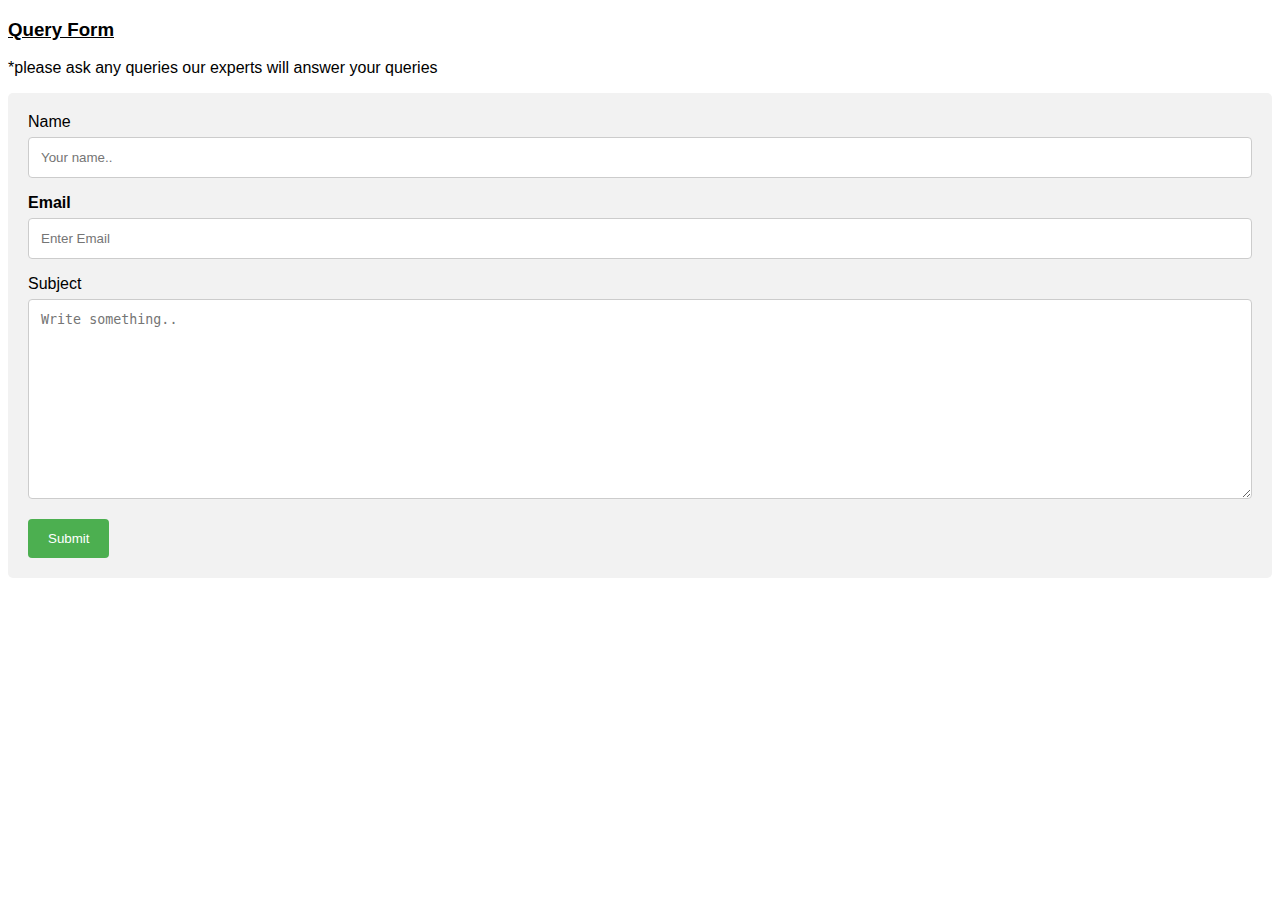
==== Queryform.html @ 5c4f1168 "Update Queryform.html" ====
<!DOCTYPE html>
<html>
<head>
<meta name="viewport" content="width=device-width, initial-scale=1">
<style>
body {font-family: Arial, Helvetica, sans-serif;}
* {box-sizing: border-box;}

input[type=text], select, textarea {
  width: 100%;
  padding: 12px;
  border: 1px solid #ccc;
  border-radius: 4px;
  box-sizing: border-box;
  margin-top: 6px;
  margin-bottom: 16px;
  resize: vertical;
}

input[type=submit] {
  background-color: #4CAF50;
  color: white;
  padding: 12px 20px;
  border: none;
  border-radius: 4px;
  cursor: pointer;
}

input[type=submit]:hover {
  background-color: #45a049;
}

.container {
  border-radius: 5px;
  background-color: #f2f2f2;
  padding: 20px;
}
</style>
</head>
<body>

<h3><u>Query Form</u></h3>
<p>*please ask any queries our experts will answer your queries</p>

<div class="container">
  <form action="/action_page.php">
    <label for="fname">Name</label>
    <input type="text" id="name" name="name" placeholder="Your name.." required>
    <label for="email"><b>Email</b></label>
    <input type="text" placeholder="Enter Email" name="email" id="email" required>

    <label for="ask your query">Subject</label>
    <textarea id="subject" name="subject" placeholder="Write something.." style="height:200px"></textarea>
    <input type="submit" value="Submit">
  </form>
</div>

</body>
</html>
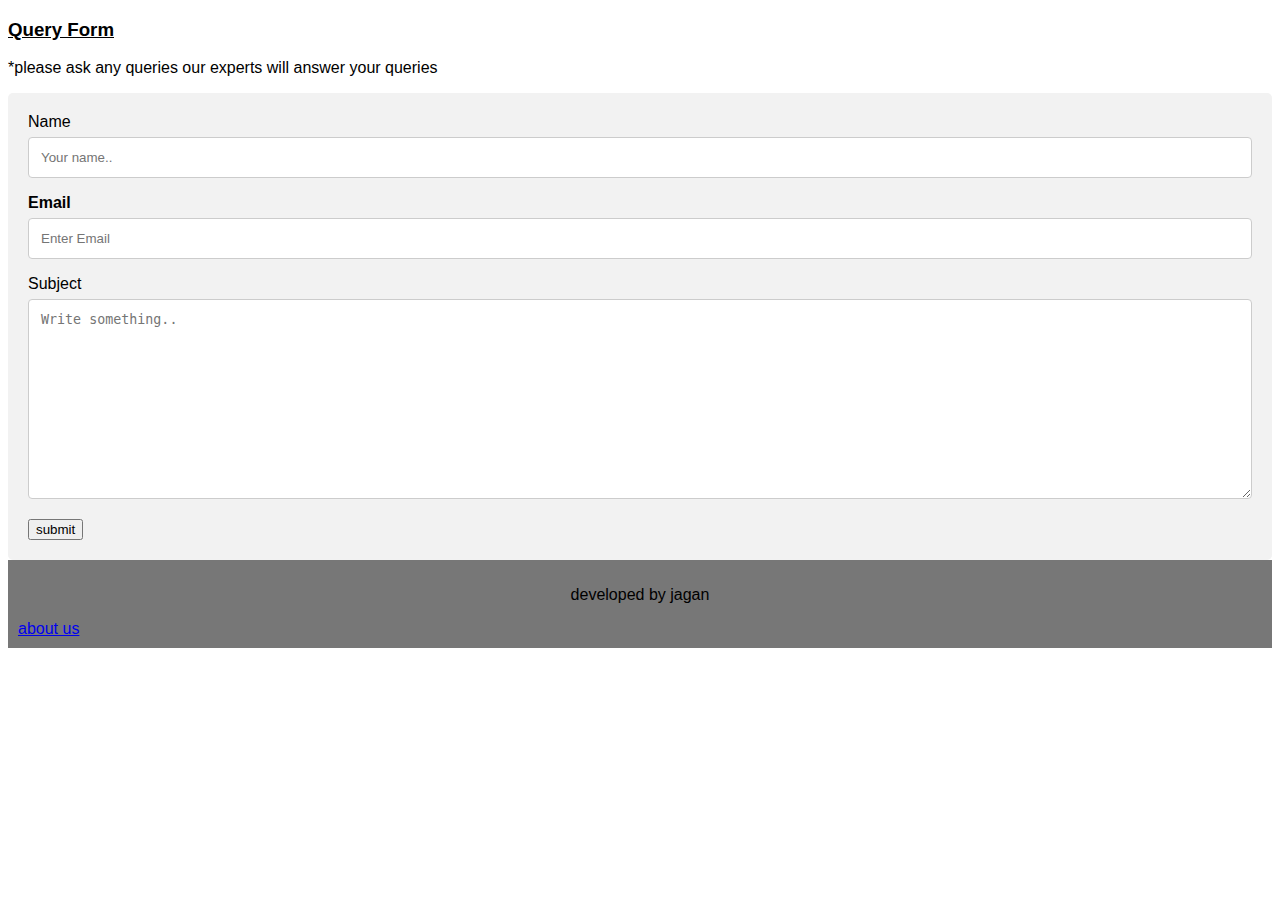
==== commit da034c11: "Update Queryform.html" ====
--- a/Queryform.html
+++ b/Queryform.html
@@ -35,6 +35,13 @@
   background-color: #f2f2f2;
   padding: 20px;
 }
+/* Style the footer */
+footer {
+  background-color: #777;
+  padding: 10px;
+  text-align: center;
+  color: white;
+}
 </style>
 </head>
 <body>
@@ -51,9 +58,15 @@
 
     <label for="ask your query">Subject</label>
     <textarea id="subject" name="subject" placeholder="Write something.." style="height:200px"></textarea>
-    <input type="submit" value="Submit">
+    <button type="submit" class="submitbtn">submit</button>
   </form>
 </div>
-
+<Footer>
+  <p style="text-align:center;">developed by
+                                  jagan
+                                   </p>
+   <a href="https://jaganpetala.github.io/wt-basics-01/Contactinfo.html" align="left";>about us</a>
+     
+</Footer>
 </body>
 </html>
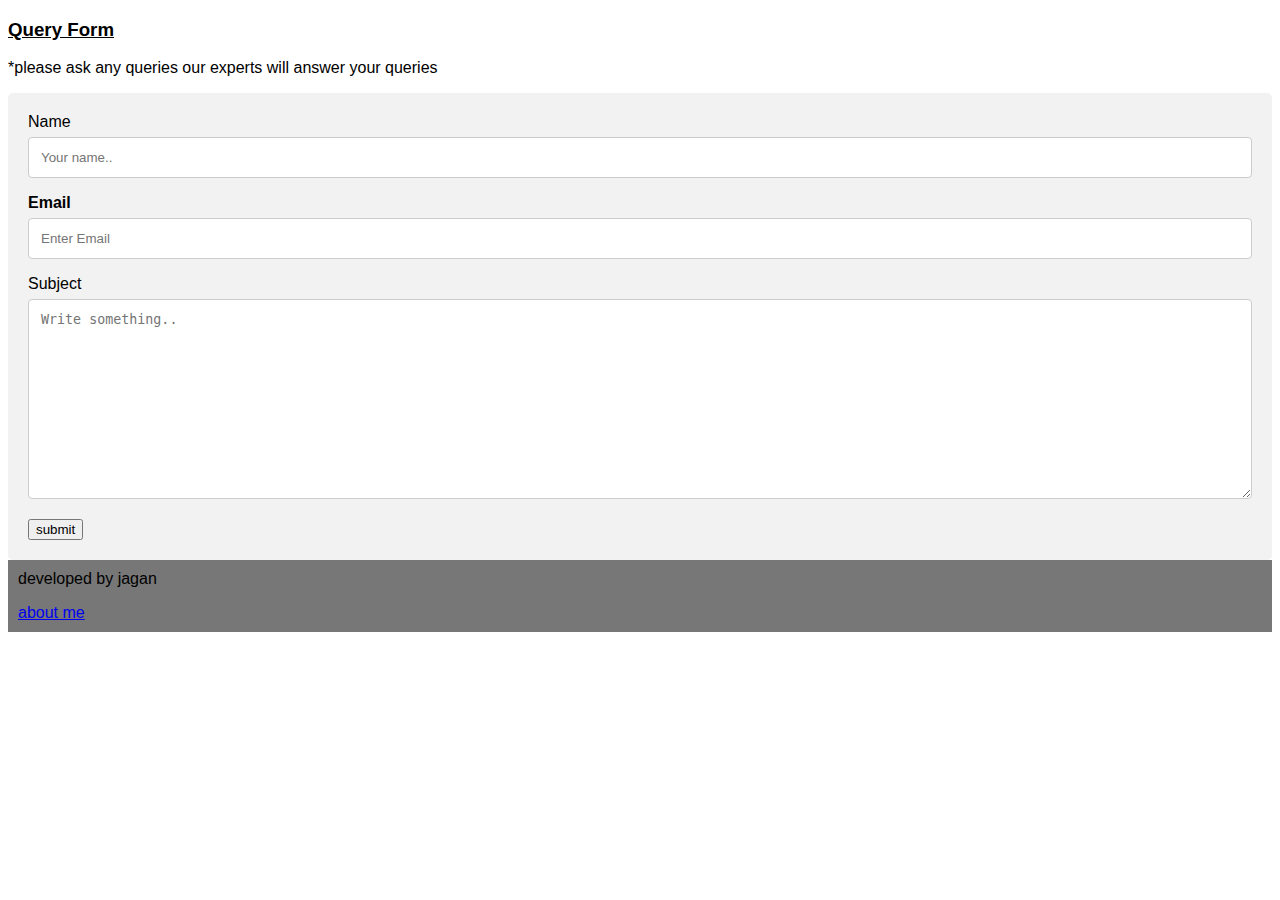
==== commit a45ac16c: "Update Queryform.html" ====
--- a/Queryform.html
+++ b/Queryform.html
@@ -62,11 +62,8 @@
   </form>
 </div>
 <Footer>
-  <p style="text-align:center;">developed by
-                                  jagan
-                                   </p>
-   <a href="https://jaganpetala.github.io/wt-basics-01/Contactinfo.html" align="left";>about us</a>
-     
+  <p">developed by jagan</p>
+ <a href="https://jaganpetala.github.io/wt-basics-01/Contactinfo.html">about me</a>
 </Footer>
 </body>
 </html>
